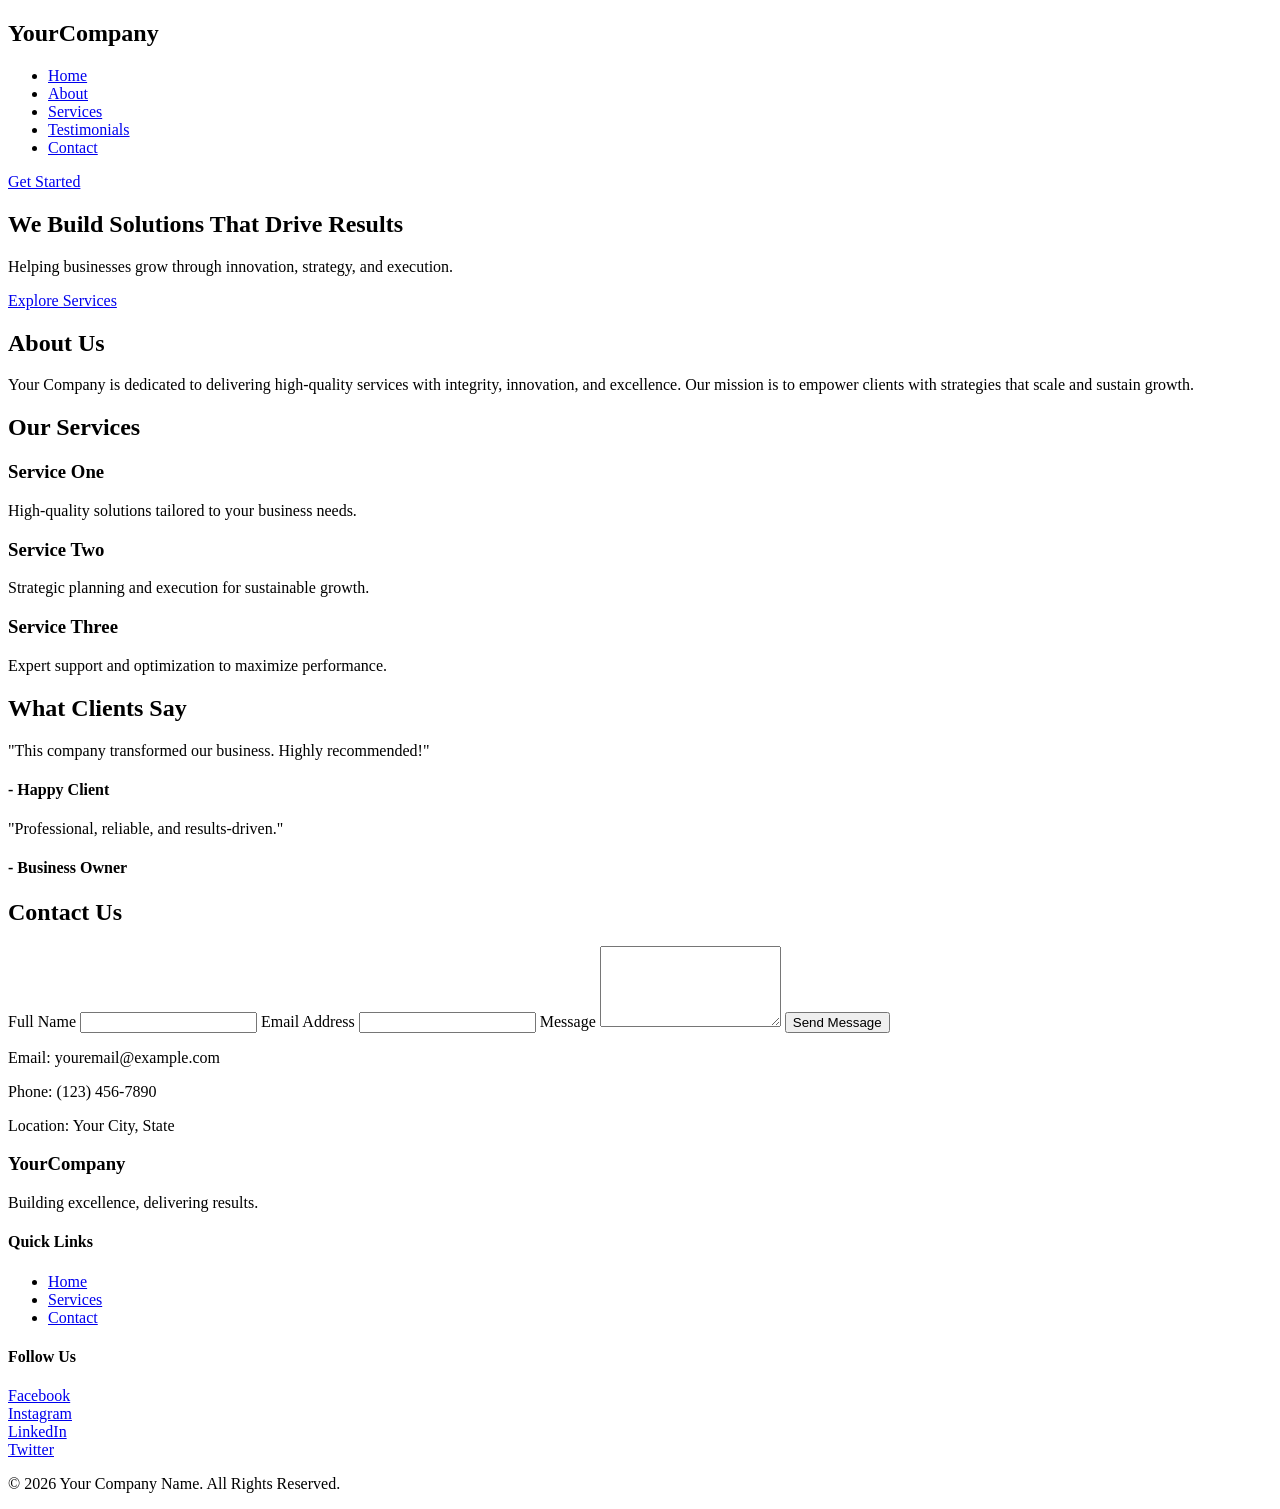
==== index.html @ 87265bc8 "Create index.html" ====
<!DOCTYPE html>
<html lang="en">
<head>
    <!-- Basic Setup -->
    <meta charset="UTF-8">
    <meta name="viewport" content="width=device-width, initial-scale=1.0">

    <!-- SEO -->
    <title>Your Company Name | Official Website</title>
    <meta name="description" content="Your Company Name - Professional services built for excellence.">
    <meta name="keywords" content="business, services, ecommerce, professional">
    <meta name="author" content="Your Company Name">

    <!-- Open Graph (Social Sharing) -->
    <meta property="og:title" content="Your Company Name">
    <meta property="og:description" content="Professional services built for excellence.">
    <meta property="og:type" content="website">

    <!-- Favicon -->
    <link rel="icon" href="images/favicon.ico">

    <!-- Future CSS -->
    <link rel="stylesheet" href="styles.css">

</head>
<body>

    <!-- ================= HEADER ================= -->
    <header>
        <nav>
            <div class="logo">
                <h2>YourCompany</h2>
            </div>

            <ul class="nav-links">
                <li><a href="#home">Home</a></li>
                <li><a href="#about">About</a></li>
                <li><a href="#services">Services</a></li>
                <li><a href="#testimonials">Testimonials</a></li>
                <li><a href="#contact">Contact</a></li>
            </ul>

            <div class="cta-button">
                <a href="#contact">Get Started</a>
            </div>
        </nav>
    </header>

    <!-- ================= HERO SECTION ================= -->
    <section id="home" class="hero">
        <div class="hero-content">
            <h1>We Build Solutions That Drive Results</h1>
            <p>Helping businesses grow through innovation, strategy, and execution.</p>
            <a href="#services" class="btn-primary">Explore Services</a>
        </div>
    </section>

    <!-- ================= ABOUT SECTION ================= -->
    <section id="about" class="about">
        <div class="container">
            <h2>About Us</h2>
            <p>
                Your Company is dedicated to delivering high-quality services with integrity,
                innovation, and excellence. Our mission is to empower clients with
                strategies that scale and sustain growth.
            </p>
        </div>
    </section>

    <!-- ================= SERVICES SECTION ================= -->
    <section id="services" class="services">
        <div class="container">
            <h2>Our Services</h2>

            <div class="service-grid">

                <div class="service-card">
                    <h3>Service One</h3>
                    <p>High-quality solutions tailored to your business needs.</p>
                </div>

                <div class="service-card">
                    <h3>Service Two</h3>
                    <p>Strategic planning and execution for sustainable growth.</p>
                </div>

                <div class="service-card">
                    <h3>Service Three</h3>
                    <p>Expert support and optimization to maximize performance.</p>
                </div>

            </div>
        </div>
    </section>

    <!-- ================= TESTIMONIALS ================= -->
    <section id="testimonials" class="testimonials">
        <div class="container">
            <h2>What Clients Say</h2>

            <div class="testimonial">
                <p>"This company transformed our business. Highly recommended!"</p>
                <h4>- Happy Client</h4>
            </div>

            <div class="testimonial">
                <p>"Professional, reliable, and results-driven."</p>
                <h4>- Business Owner</h4>
            </div>
        </div>
    </section>

    <!-- ================= CONTACT SECTION ================= -->
    <section id="contact" class="contact">
        <div class="container">
            <h2>Contact Us</h2>

            <form action="mailto:youremail@example.com" method="POST" enctype="text/plain">
                
                <label for="name">Full Name</label>
                <input type="text" id="name" name="name" required>

                <label for="email">Email Address</label>
                <input type="email" id="email" name="email" required>

                <label for="message">Message</label>
                <textarea id="message" name="message" rows="5" required></textarea>

                <button type="submit">Send Message</button>

            </form>

            <div class="contact-info">
                <p>Email: youremail@example.com</p>
                <p>Phone: (123) 456-7890</p>
                <p>Location: Your City, State</p>
            </div>
        </div>
    </section>

    <!-- ================= FOOTER ================= -->
    <footer>
        <div class="footer-content">

            <div class="footer-brand">
                <h3>YourCompany</h3>
                <p>Building excellence, delivering results.</p>
            </div>

            <div class="footer-links">
                <h4>Quick Links</h4>
                <ul>
                    <li><a href="#home">Home</a></li>
                    <li><a href="#services">Services</a></li>
                    <li><a href="#contact">Contact</a></li>
                </ul>
            </div>

            <div class="footer-social">
                <h4>Follow Us</h4>
                <a href="https://facebook.com" target="_blank">Facebook</a><br>
                <a href="https://instagram.com" target="_blank">Instagram</a><br>
                <a href="https://linkedin.com" target="_blank">LinkedIn</a><br>
                <a href="https://twitter.com" target="_blank">Twitter</a>
            </div>

        </div>

        <div class="footer-bottom">
            <p>&copy; 2026 Your Company Name. All Rights Reserved.</p>
        </div>
    </footer>

    <!-- Future JavaScript -->
    <script src="script.js"></script>

</body>
</html>
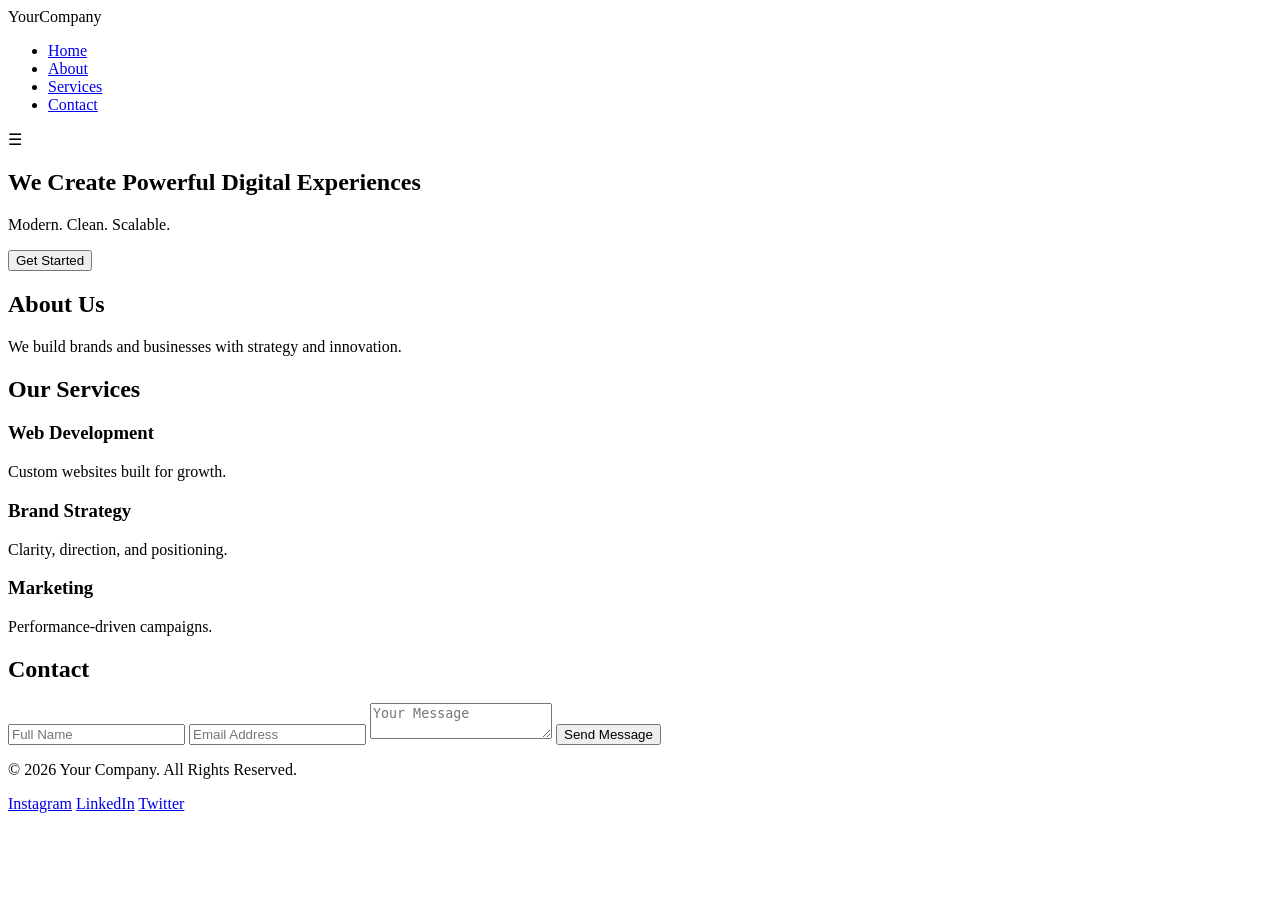
==== commit c1a436c3: "Update index.html" ====
--- a/index.html
+++ b/index.html
@@ -1,178 +1,106 @@
 <!DOCTYPE html>
 <html lang="en">
 <head>
-    <!-- Basic Setup -->
-    <meta charset="UTF-8">
-    <meta name="viewport" content="width=device-width, initial-scale=1.0">
+    <meta charset="UTF-8" />
+    <meta name="viewport" content="width=device-width, initial-scale=1.0" />
+    <title>Your Company | Official Site</title>
 
-    <!-- SEO -->
-    <title>Your Company Name | Official Website</title>
-    <meta name="description" content="Your Company Name - Professional services built for excellence.">
-    <meta name="keywords" content="business, services, ecommerce, professional">
-    <meta name="author" content="Your Company Name">
+    <!-- CSS -->
+    <link rel="stylesheet" href="css/styles.css">
 
-    <!-- Open Graph (Social Sharing) -->
-    <meta property="og:title" content="Your Company Name">
-    <meta property="og:description" content="Professional services built for excellence.">
-    <meta property="og:type" content="website">
-
-    <!-- Favicon -->
-    <link rel="icon" href="images/favicon.ico">
-
-    <!-- Future CSS -->
-    <link rel="stylesheet" href="styles.css">
-
+    <!-- Google Fonts (Optional) -->
+    <link href="https://fonts.googleapis.com/css2?family=Poppins:wght@300;400;600;800&display=swap" rel="stylesheet">
 </head>
 <body>
 
-    <!-- ================= HEADER ================= -->
-    <header>
-        <nav>
-            <div class="logo">
-                <h2>YourCompany</h2>
-            </div>
+    <!-- ================= NAV ================= -->
+    <header class="navbar">
+        <div class="container nav-container">
+            <div class="logo">YourCompany</div>
 
             <ul class="nav-links">
                 <li><a href="#home">Home</a></li>
                 <li><a href="#about">About</a></li>
                 <li><a href="#services">Services</a></li>
-                <li><a href="#testimonials">Testimonials</a></li>
                 <li><a href="#contact">Contact</a></li>
             </ul>
 
-            <div class="cta-button">
-                <a href="#contact">Get Started</a>
+            <div class="menu-toggle" id="menu-toggle">
+                ☰
             </div>
-        </nav>
+        </div>
     </header>
 
-    <!-- ================= HERO SECTION ================= -->
+    <!-- ================= HERO ================= -->
     <section id="home" class="hero">
-        <div class="hero-content">
-            <h1>We Build Solutions That Drive Results</h1>
-            <p>Helping businesses grow through innovation, strategy, and execution.</p>
-            <a href="#services" class="btn-primary">Explore Services</a>
+        <div class="container hero-content">
+            <h1>We Create Powerful Digital Experiences</h1>
+            <p>Modern. Clean. Scalable.</p>
+            <button class="btn-primary">Get Started</button>
         </div>
     </section>
 
-    <!-- ================= ABOUT SECTION ================= -->
-    <section id="about" class="about">
+    <!-- ================= ABOUT ================= -->
+    <section id="about" class="section">
         <div class="container">
             <h2>About Us</h2>
-            <p>
-                Your Company is dedicated to delivering high-quality services with integrity,
-                innovation, and excellence. Our mission is to empower clients with
-                strategies that scale and sustain growth.
-            </p>
+            <p>We build brands and businesses with strategy and innovation.</p>
         </div>
     </section>
 
-    <!-- ================= SERVICES SECTION ================= -->
-    <section id="services" class="services">
+    <!-- ================= SERVICES ================= -->
+    <section id="services" class="section alt-bg">
         <div class="container">
             <h2>Our Services</h2>
 
-            <div class="service-grid">
-
-                <div class="service-card">
-                    <h3>Service One</h3>
-                    <p>High-quality solutions tailored to your business needs.</p>
+            <div class="card-grid">
+                <div class="card">
+                    <h3>Web Development</h3>
+                    <p>Custom websites built for growth.</p>
                 </div>
 
-                <div class="service-card">
-                    <h3>Service Two</h3>
-                    <p>Strategic planning and execution for sustainable growth.</p>
+                <div class="card">
+                    <h3>Brand Strategy</h3>
+                    <p>Clarity, direction, and positioning.</p>
                 </div>
 
-                <div class="service-card">
-                    <h3>Service Three</h3>
-                    <p>Expert support and optimization to maximize performance.</p>
+                <div class="card">
+                    <h3>Marketing</h3>
+                    <p>Performance-driven campaigns.</p>
                 </div>
-
             </div>
         </div>
     </section>
 
-    <!-- ================= TESTIMONIALS ================= -->
-    <section id="testimonials" class="testimonials">
+    <!-- ================= CONTACT ================= -->
+    <section id="contact" class="section">
         <div class="container">
-            <h2>What Clients Say</h2>
+            <h2>Contact</h2>
 
-            <div class="testimonial">
-                <p>"This company transformed our business. Highly recommended!"</p>
-                <h4>- Happy Client</h4>
-            </div>
-
-            <div class="testimonial">
-                <p>"Professional, reliable, and results-driven."</p>
-                <h4>- Business Owner</h4>
-            </div>
-        </div>
-    </section>
-
-    <!-- ================= CONTACT SECTION ================= -->
-    <section id="contact" class="contact">
-        <div class="container">
-            <h2>Contact Us</h2>
-
-            <form action="mailto:youremail@example.com" method="POST" enctype="text/plain">
-                
-                <label for="name">Full Name</label>
-                <input type="text" id="name" name="name" required>
-
-                <label for="email">Email Address</label>
-                <input type="email" id="email" name="email" required>
-
-                <label for="message">Message</label>
-                <textarea id="message" name="message" rows="5" required></textarea>
-
-                <button type="submit">Send Message</button>
-
+            <form class="contact-form">
+                <input type="text" placeholder="Full Name" required>
+                <input type="email" placeholder="Email Address" required>
+                <textarea placeholder="Your Message" required></textarea>
+                <button type="submit" class="btn-primary">Send Message</button>
             </form>
-
-            <div class="contact-info">
-                <p>Email: youremail@example.com</p>
-                <p>Phone: (123) 456-7890</p>
-                <p>Location: Your City, State</p>
-            </div>
         </div>
     </section>
 
     <!-- ================= FOOTER ================= -->
-    <footer>
-        <div class="footer-content">
+    <footer class="footer">
+        <div class="container footer-container">
+            <p>© 2026 Your Company. All Rights Reserved.</p>
 
-            <div class="footer-brand">
-                <h3>YourCompany</h3>
-                <p>Building excellence, delivering results.</p>
+            <div class="social-links">
+                <a href="#">Instagram</a>
+                <a href="#">LinkedIn</a>
+                <a href="#">Twitter</a>
             </div>
-
-            <div class="footer-links">
-                <h4>Quick Links</h4>
-                <ul>
-                    <li><a href="#home">Home</a></li>
-                    <li><a href="#services">Services</a></li>
-                    <li><a href="#contact">Contact</a></li>
-                </ul>
-            </div>
-
-            <div class="footer-social">
-                <h4>Follow Us</h4>
-                <a href="https://facebook.com" target="_blank">Facebook</a><br>
-                <a href="https://instagram.com" target="_blank">Instagram</a><br>
-                <a href="https://linkedin.com" target="_blank">LinkedIn</a><br>
-                <a href="https://twitter.com" target="_blank">Twitter</a>
-            </div>
-
-        </div>
-
-        <div class="footer-bottom">
-            <p>&copy; 2026 Your Company Name. All Rights Reserved.</p>
         </div>
     </footer>
 
-    <!-- Future JavaScript -->
-    <script src="script.js"></script>
+    <!-- JS -->
+    <script src="js/script.js"></script>
 
 </body>
 </html>
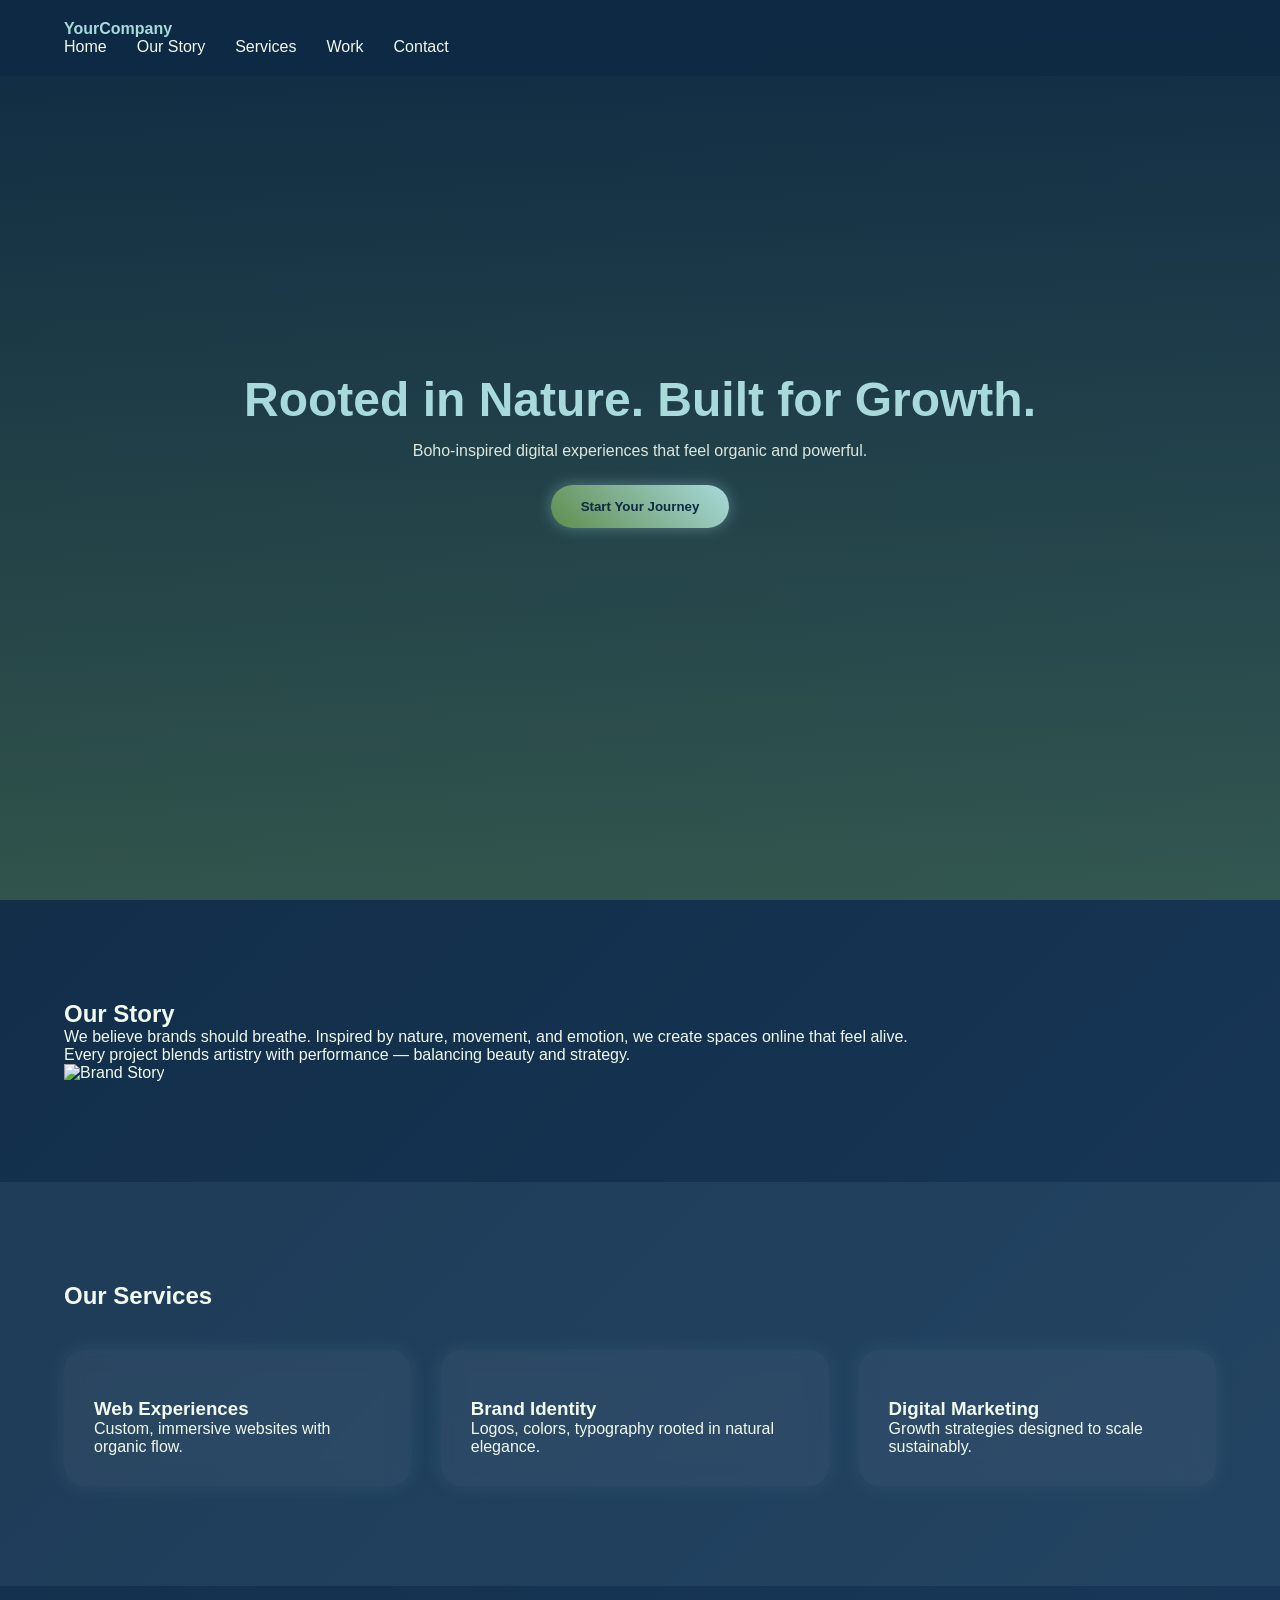
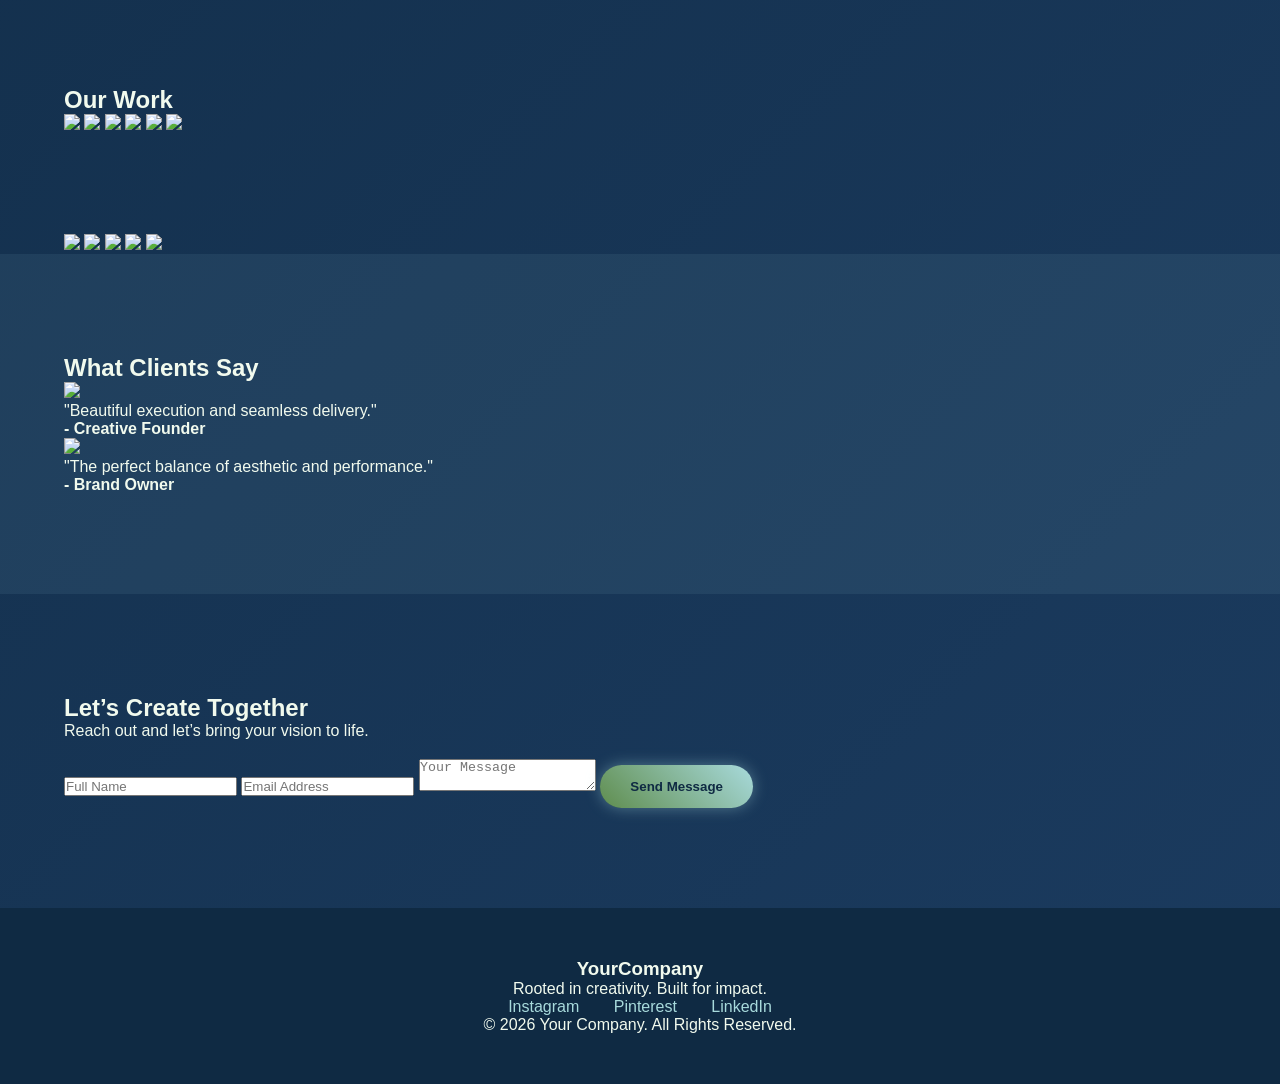
==== commit 21b36221: "Update index.html" ====
--- a/index.html
+++ b/index.html
@@ -3,104 +3,171 @@
 <head>
     <meta charset="UTF-8" />
     <meta name="viewport" content="width=device-width, initial-scale=1.0" />
-    <title>Your Company | Official Site</title>
+    <title>Your Company | Boho Digital Experience</title>
 
-    <!-- CSS -->
     <link rel="stylesheet" href="css/styles.css">
-
-    <!-- Google Fonts (Optional) -->
     <link href="https://fonts.googleapis.com/css2?family=Poppins:wght@300;400;600;800&display=swap" rel="stylesheet">
 </head>
 <body>
 
-    <!-- ================= NAV ================= -->
-    <header class="navbar">
-        <div class="container nav-container">
-            <div class="logo">YourCompany</div>
+<!-- NAV -->
+<header class="navbar">
+    <div class="container nav-container">
+        <div class="logo">YourCompany</div>
+        <ul class="nav-links">
+            <li><a href="#home">Home</a></li>
+            <li><a href="#story">Our Story</a></li>
+            <li><a href="#services">Services</a></li>
+            <li><a href="#portfolio">Work</a></li>
+            <li><a href="#contact">Contact</a></li>
+        </ul>
+    </div>
+</header>
 
-            <ul class="nav-links">
-                <li><a href="#home">Home</a></li>
-                <li><a href="#about">About</a></li>
-                <li><a href="#services">Services</a></li>
-                <li><a href="#contact">Contact</a></li>
-            </ul>
+<!-- HERO -->
+<section id="home" class="hero">
+    <div class="hero-overlay"></div>
+    <div class="container hero-content">
+        <h1>Rooted in Nature. Built for Growth.</h1>
+        <p>Boho-inspired digital experiences that feel organic and powerful.</p>
+        <button class="btn-primary">Start Your Journey</button>
+    </div>
+</section>
 
-            <div class="menu-toggle" id="menu-toggle">
-                ☰
+<!-- BRAND STORY -->
+<section id="story" class="section">
+    <div class="container split">
+        <div class="text-content">
+            <h2>Our Story</h2>
+            <p>
+                We believe brands should breathe. Inspired by nature,
+                movement, and emotion, we create spaces online that feel alive.
+            </p>
+            <p>
+                Every project blends artistry with performance —
+                balancing beauty and strategy.
+            </p>
+        </div>
+        <div class="image-content">
+            <img src="assets/images/story.jpg" alt="Brand Story">
+        </div>
+    </div>
+</section>
+
+<!-- SERVICES -->
+<section id="services" class="section alt-bg">
+    <div class="container">
+        <h2>Our Services</h2>
+
+        <div class="card-grid">
+
+            <div class="card large">
+                <img src="assets/images/service1.jpg" alt="">
+                <h3>Web Experiences</h3>
+                <p>Custom, immersive websites with organic flow.</p>
+            </div>
+
+            <div class="card large">
+                <img src="assets/images/service2.jpg" alt="">
+                <h3>Brand Identity</h3>
+                <p>Logos, colors, typography rooted in natural elegance.</p>
+            </div>
+
+            <div class="card large">
+                <img src="assets/images/service3.jpg" alt="">
+                <h3>Digital Marketing</h3>
+                <p>Growth strategies designed to scale sustainably.</p>
+            </div>
+
+        </div>
+    </div>
+</section>
+
+<!-- PORTFOLIO -->
+<section id="portfolio" class="section">
+    <div class="container">
+        <h2>Our Work</h2>
+
+        <div class="gallery">
+            <img src="assets/images/work1.jpg">
+            <img src="assets/images/work2.jpg">
+            <img src="assets/images/work3.jpg">
+            <img src="assets/images/work4.jpg">
+            <img src="assets/images/work5.jpg">
+            <img src="assets/images/work6.jpg">
+        </div>
+    </div>
+</section>
+
+<!-- LOGO STRIP -->
+<section class="logo-strip">
+    <div class="container logos">
+        <img src="assets/images/logo1.png">
+        <img src="assets/images/logo2.png">
+        <img src="assets/images/logo3.png">
+        <img src="assets/images/logo4.png">
+        <img src="assets/images/logo5.png">
+    </div>
+</section>
+
+<!-- TESTIMONIALS -->
+<section class="section alt-bg">
+    <div class="container">
+        <h2>What Clients Say</h2>
+
+        <div class="testimonial-grid">
+            <div class="testimonial">
+                <img src="assets/images/client1.jpg">
+                <p>"Beautiful execution and seamless delivery."</p>
+                <h4>- Creative Founder</h4>
+            </div>
+
+            <div class="testimonial">
+                <img src="assets/images/client2.jpg">
+                <p>"The perfect balance of aesthetic and performance."</p>
+                <h4>- Brand Owner</h4>
             </div>
         </div>
-    </header>
+    </div>
+</section>
 
-    <!-- ================= HERO ================= -->
-    <section id="home" class="hero">
-        <div class="container hero-content">
-            <h1>We Create Powerful Digital Experiences</h1>
-            <p>Modern. Clean. Scalable.</p>
-            <button class="btn-primary">Get Started</button>
+<!-- CONTACT -->
+<section id="contact" class="section">
+    <div class="container split">
+        <div class="text-content">
+            <h2>Let’s Create Together</h2>
+            <p>Reach out and let’s bring your vision to life.</p>
         </div>
-    </section>
 
-    <!-- ================= ABOUT ================= -->
-    <section id="about" class="section">
-        <div class="container">
-            <h2>About Us</h2>
-            <p>We build brands and businesses with strategy and innovation.</p>
+        <form class="contact-form">
+            <input type="text" placeholder="Full Name" required>
+            <input type="email" placeholder="Email Address" required>
+            <textarea placeholder="Your Message" required></textarea>
+            <button class="btn-primary">Send Message</button>
+        </form>
+    </div>
+</section>
+
+<!-- FOOTER -->
+<footer class="footer">
+    <div class="container footer-container">
+        <div>
+            <h3>YourCompany</h3>
+            <p>Rooted in creativity. Built for impact.</p>
         </div>
-    </section>
 
-    <!-- ================= SERVICES ================= -->
-    <section id="services" class="section alt-bg">
-        <div class="container">
-            <h2>Our Services</h2>
+        <div class="social-links">
+            <a href="#">Instagram</a>
+            <a href="#">Pinterest</a>
+            <a href="#">LinkedIn</a>
+        </div>
+    </div>
 
-            <div class="card-grid">
-                <div class="card">
-                    <h3>Web Development</h3>
-                    <p>Custom websites built for growth.</p>
-                </div>
+    <div class="footer-bottom">
+        © 2026 Your Company. All Rights Reserved.
+    </div>
+</footer>
 
-                <div class="card">
-                    <h3>Brand Strategy</h3>
-                    <p>Clarity, direction, and positioning.</p>
-                </div>
-
-                <div class="card">
-                    <h3>Marketing</h3>
-                    <p>Performance-driven campaigns.</p>
-                </div>
-            </div>
-        </div>
-    </section>
-
-    <!-- ================= CONTACT ================= -->
-    <section id="contact" class="section">
-        <div class="container">
-            <h2>Contact</h2>
-
-            <form class="contact-form">
-                <input type="text" placeholder="Full Name" required>
-                <input type="email" placeholder="Email Address" required>
-                <textarea placeholder="Your Message" required></textarea>
-                <button type="submit" class="btn-primary">Send Message</button>
-            </form>
-        </div>
-    </section>
-
-    <!-- ================= FOOTER ================= -->
-    <footer class="footer">
-        <div class="container footer-container">
-            <p>© 2026 Your Company. All Rights Reserved.</p>
-
-            <div class="social-links">
-                <a href="#">Instagram</a>
-                <a href="#">LinkedIn</a>
-                <a href="#">Twitter</a>
-            </div>
-        </div>
-    </footer>
-
-    <!-- JS -->
-    <script src="js/script.js"></script>
-
+<script src="js/script.js"></script>
 </body>
 </html>
--- a/css/styles.css
+++ b/css/styles.css
@@ -0,0 +1,180 @@
+/* ================= GLOBAL ================= */
+* {
+    margin: 0;
+    padding: 0;
+    box-sizing: border-box;
+}
+
+body {
+    font-family: 'Poppins', sans-serif;
+    background: linear-gradient(135deg, #0f2a43, #1b3b5f);
+    color: #f1faee;
+    overflow-x: hidden;
+}
+
+.container {
+    width: 90%;
+    max-width: 1200px;
+    margin: auto;
+}
+
+/* ================= NAVBAR ================= */
+.navbar {
+    position: fixed;
+    width: 100%;
+    background: rgba(15, 42, 67, 0.85);
+    backdrop-filter: blur(10px);
+    padding: 20px 0;
+    z-index: 1000;
+}
+
+.logo {
+    font-weight: 800;
+    color: #a8dadc;
+}
+
+.nav-links {
+    display: flex;
+    list-style: none;
+    gap: 30px;
+}
+
+.nav-links a {
+    text-decoration: none;
+    color: #f1faee;
+    transition: 0.3s ease;
+}
+
+.nav-links a:hover {
+    color: #a8dadc;
+}
+
+/* ================= HERO ================= */
+.hero {
+    height: 100vh;
+    display: flex;
+    align-items: center;
+    text-align: center;
+    position: relative;
+    background: linear-gradient(180deg, rgba(15,42,67,0.7), rgba(95,141,78,0.4));
+}
+
+.hero h1 {
+    font-size: 3rem;
+    color: #a8dadc;
+    animation: fadeUp 1.5s ease forwards;
+}
+
+.hero p {
+    margin-top: 15px;
+    color: #f1faee;
+    opacity: 0.9;
+}
+
+/* ================= BUTTON ================= */
+.btn-primary {
+    margin-top: 25px;
+    padding: 14px 30px;
+    border-radius: 30px;
+    border: none;
+    background: linear-gradient(45deg, #5f8d4e, #a8dadc);
+    color: #0f2a43;
+    font-weight: 600;
+    cursor: pointer;
+    transition: all 0.4s ease;
+    box-shadow: 0 0 15px rgba(168, 218, 220, 0.4);
+}
+
+.btn-primary:hover {
+    transform: scale(1.1);
+    box-shadow: 0 0 25px rgba(168, 218, 220, 0.8);
+}
+
+/* ================= SECTIONS ================= */
+.section {
+    padding: 100px 0;
+    opacity: 0;
+    transform: translateY(40px);
+    transition: all 1s ease;
+}
+
+.section.show {
+    opacity: 1;
+    transform: translateY(0);
+}
+
+.alt-bg {
+    background: rgba(168, 218, 220, 0.08);
+}
+
+/* ================= CARDS ================= */
+.card-grid {
+    display: flex;
+    gap: 30px;
+    margin-top: 40px;
+}
+
+.card {
+    background: rgba(255,255,255,0.05);
+    padding: 30px;
+    border-radius: 20px;
+    backdrop-filter: blur(10px);
+    transition: 0.4s ease;
+    box-shadow: 0 0 20px rgba(168,218,220,0.1);
+}
+
+.card:hover {
+    transform: translateY(-15px);
+    box-shadow: 0 0 35px rgba(168,218,220,0.3);
+}
+
+/* ================= FOOTER ================= */
+.footer {
+    background: #0f2a43;
+    padding: 50px 0;
+    text-align: center;
+}
+
+.social-links a {
+    margin: 0 15px;
+    text-decoration: none;
+    color: #a8dadc;
+    transition: 0.3s ease;
+}
+
+.social-links a:hover {
+    color: #5f8d4e;
+}
+
+/* ================= ANIMATIONS ================= */
+@keyframes fadeUp {
+    from {
+        opacity: 0;
+        transform: translateY(40px);
+    }
+    to {
+        opacity: 1;
+        transform: translateY(0);
+    }
+}
+.sparkle {
+    position: fixed;
+    width: 6px;
+    height: 6px;
+    background: #a8dadc;
+    border-radius: 50%;
+    pointer-events: none;
+    animation: sparkleAnim 2s linear forwards;
+    opacity: 0.8;
+}
+
+@keyframes sparkleAnim {
+    0% {
+        transform: scale(0);
+        opacity: 1;
+    }
+    100% {
+        transform: scale(2);
+        opacity: 0;
+    }
+}
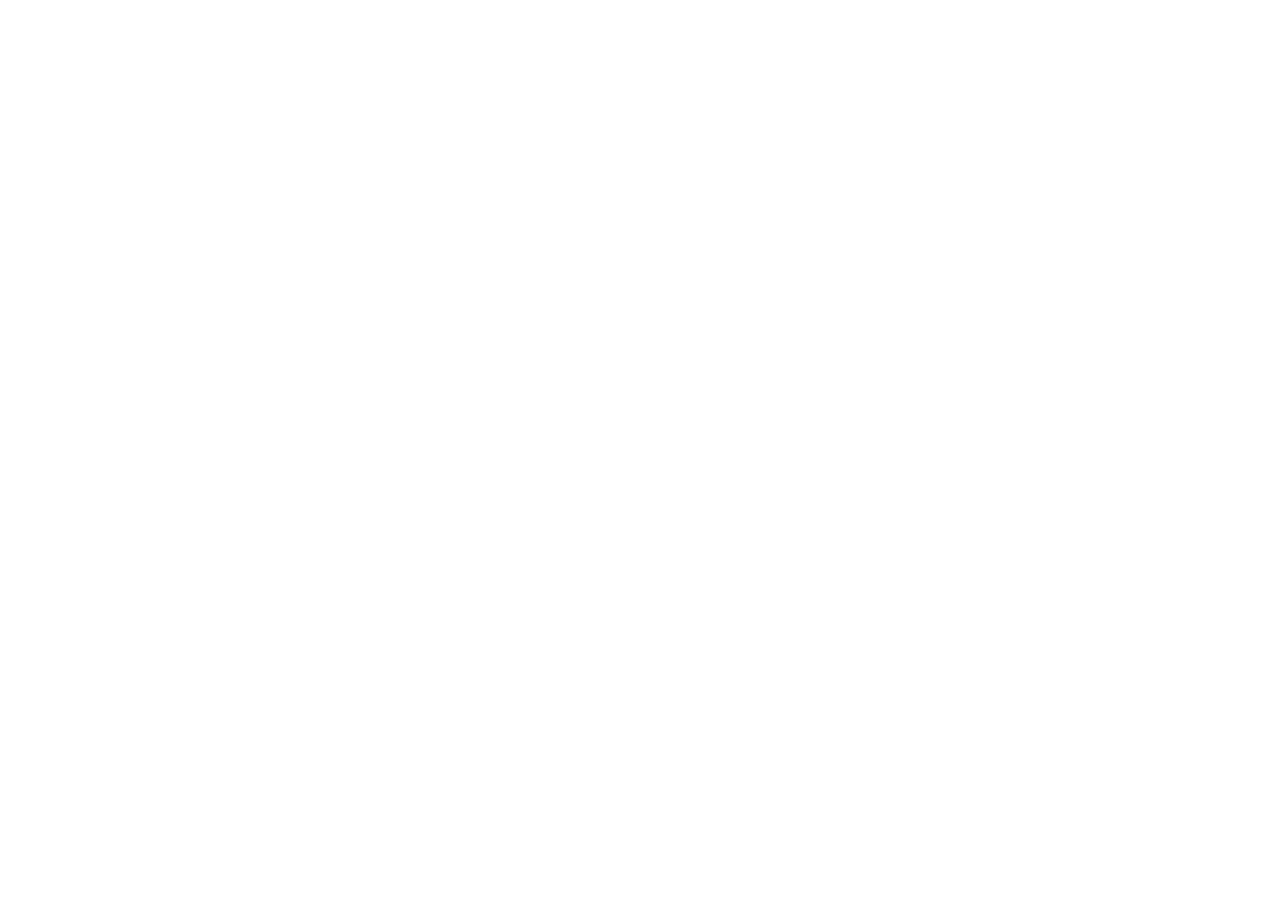
==== commit e4696e31: "Update index.html" ====
--- a/index.html
+++ b/index.html
@@ -1,173 +1,30 @@
 <!DOCTYPE html>
 <html lang="en">
 <head>
-    <meta charset="UTF-8" />
-    <meta name="viewport" content="width=device-width, initial-scale=1.0" />
-    <title>Your Company | Boho Digital Experience</title>
+    <meta charset="UTF-8">
+    <meta name="viewport" content="width=device-width, initial-scale=1.0">
+    <title>Your Company | Boho Experience</title>
 
-    <link rel="stylesheet" href="css/styles.css">
+    <!-- CSS FILES -->
+    <link rel="stylesheet" href="css/global.css">
+    <link rel="stylesheet" href="css/navbar.css">
+    <link rel="stylesheet" href="css/hero.css">
+    <link rel="stylesheet" href="css/sections.css">
+    <link rel="stylesheet" href="css/footer.css">
+
     <link href="https://fonts.googleapis.com/css2?family=Poppins:wght@300;400;600;800&display=swap" rel="stylesheet">
 </head>
 <body>
 
-<!-- NAV -->
-<header class="navbar">
-    <div class="container nav-container">
-        <div class="logo">YourCompany</div>
-        <ul class="nav-links">
-            <li><a href="#home">Home</a></li>
-            <li><a href="#story">Our Story</a></li>
-            <li><a href="#services">Services</a></li>
-            <li><a href="#portfolio">Work</a></li>
-            <li><a href="#contact">Contact</a></li>
-        </ul>
-    </div>
-</header>
+    <!-- COMPONENTS LOAD HERE -->
+    <div id="navbar"></div>
+    <div id="hero"></div>
+    <div id="services"></div>
+    <div id="portfolio"></div>
+    <div id="contact"></div>
+    <div id="footer"></div>
 
-<!-- HERO -->
-<section id="home" class="hero">
-    <div class="hero-overlay"></div>
-    <div class="container hero-content">
-        <h1>Rooted in Nature. Built for Growth.</h1>
-        <p>Boho-inspired digital experiences that feel organic and powerful.</p>
-        <button class="btn-primary">Start Your Journey</button>
-    </div>
-</section>
+    <script src="js/main.js"></script>
 
-<!-- BRAND STORY -->
-<section id="story" class="section">
-    <div class="container split">
-        <div class="text-content">
-            <h2>Our Story</h2>
-            <p>
-                We believe brands should breathe. Inspired by nature,
-                movement, and emotion, we create spaces online that feel alive.
-            </p>
-            <p>
-                Every project blends artistry with performance —
-                balancing beauty and strategy.
-            </p>
-        </div>
-        <div class="image-content">
-            <img src="assets/images/story.jpg" alt="Brand Story">
-        </div>
-    </div>
-</section>
-
-<!-- SERVICES -->
-<section id="services" class="section alt-bg">
-    <div class="container">
-        <h2>Our Services</h2>
-
-        <div class="card-grid">
-
-            <div class="card large">
-                <img src="assets/images/service1.jpg" alt="">
-                <h3>Web Experiences</h3>
-                <p>Custom, immersive websites with organic flow.</p>
-            </div>
-
-            <div class="card large">
-                <img src="assets/images/service2.jpg" alt="">
-                <h3>Brand Identity</h3>
-                <p>Logos, colors, typography rooted in natural elegance.</p>
-            </div>
-
-            <div class="card large">
-                <img src="assets/images/service3.jpg" alt="">
-                <h3>Digital Marketing</h3>
-                <p>Growth strategies designed to scale sustainably.</p>
-            </div>
-
-        </div>
-    </div>
-</section>
-
-<!-- PORTFOLIO -->
-<section id="portfolio" class="section">
-    <div class="container">
-        <h2>Our Work</h2>
-
-        <div class="gallery">
-            <img src="assets/images/work1.jpg">
-            <img src="assets/images/work2.jpg">
-            <img src="assets/images/work3.jpg">
-            <img src="assets/images/work4.jpg">
-            <img src="assets/images/work5.jpg">
-            <img src="assets/images/work6.jpg">
-        </div>
-    </div>
-</section>
-
-<!-- LOGO STRIP -->
-<section class="logo-strip">
-    <div class="container logos">
-        <img src="assets/images/logo1.png">
-        <img src="assets/images/logo2.png">
-        <img src="assets/images/logo3.png">
-        <img src="assets/images/logo4.png">
-        <img src="assets/images/logo5.png">
-    </div>
-</section>
-
-<!-- TESTIMONIALS -->
-<section class="section alt-bg">
-    <div class="container">
-        <h2>What Clients Say</h2>
-
-        <div class="testimonial-grid">
-            <div class="testimonial">
-                <img src="assets/images/client1.jpg">
-                <p>"Beautiful execution and seamless delivery."</p>
-                <h4>- Creative Founder</h4>
-            </div>
-
-            <div class="testimonial">
-                <img src="assets/images/client2.jpg">
-                <p>"The perfect balance of aesthetic and performance."</p>
-                <h4>- Brand Owner</h4>
-            </div>
-        </div>
-    </div>
-</section>
-
-<!-- CONTACT -->
-<section id="contact" class="section">
-    <div class="container split">
-        <div class="text-content">
-            <h2>Let’s Create Together</h2>
-            <p>Reach out and let’s bring your vision to life.</p>
-        </div>
-
-        <form class="contact-form">
-            <input type="text" placeholder="Full Name" required>
-            <input type="email" placeholder="Email Address" required>
-            <textarea placeholder="Your Message" required></textarea>
-            <button class="btn-primary">Send Message</button>
-        </form>
-    </div>
-</section>
-
-<!-- FOOTER -->
-<footer class="footer">
-    <div class="container footer-container">
-        <div>
-            <h3>YourCompany</h3>
-            <p>Rooted in creativity. Built for impact.</p>
-        </div>
-
-        <div class="social-links">
-            <a href="#">Instagram</a>
-            <a href="#">Pinterest</a>
-            <a href="#">LinkedIn</a>
-        </div>
-    </div>
-
-    <div class="footer-bottom">
-        © 2026 Your Company. All Rights Reserved.
-    </div>
-</footer>
-
-<script src="js/script.js"></script>
 </body>
 </html>
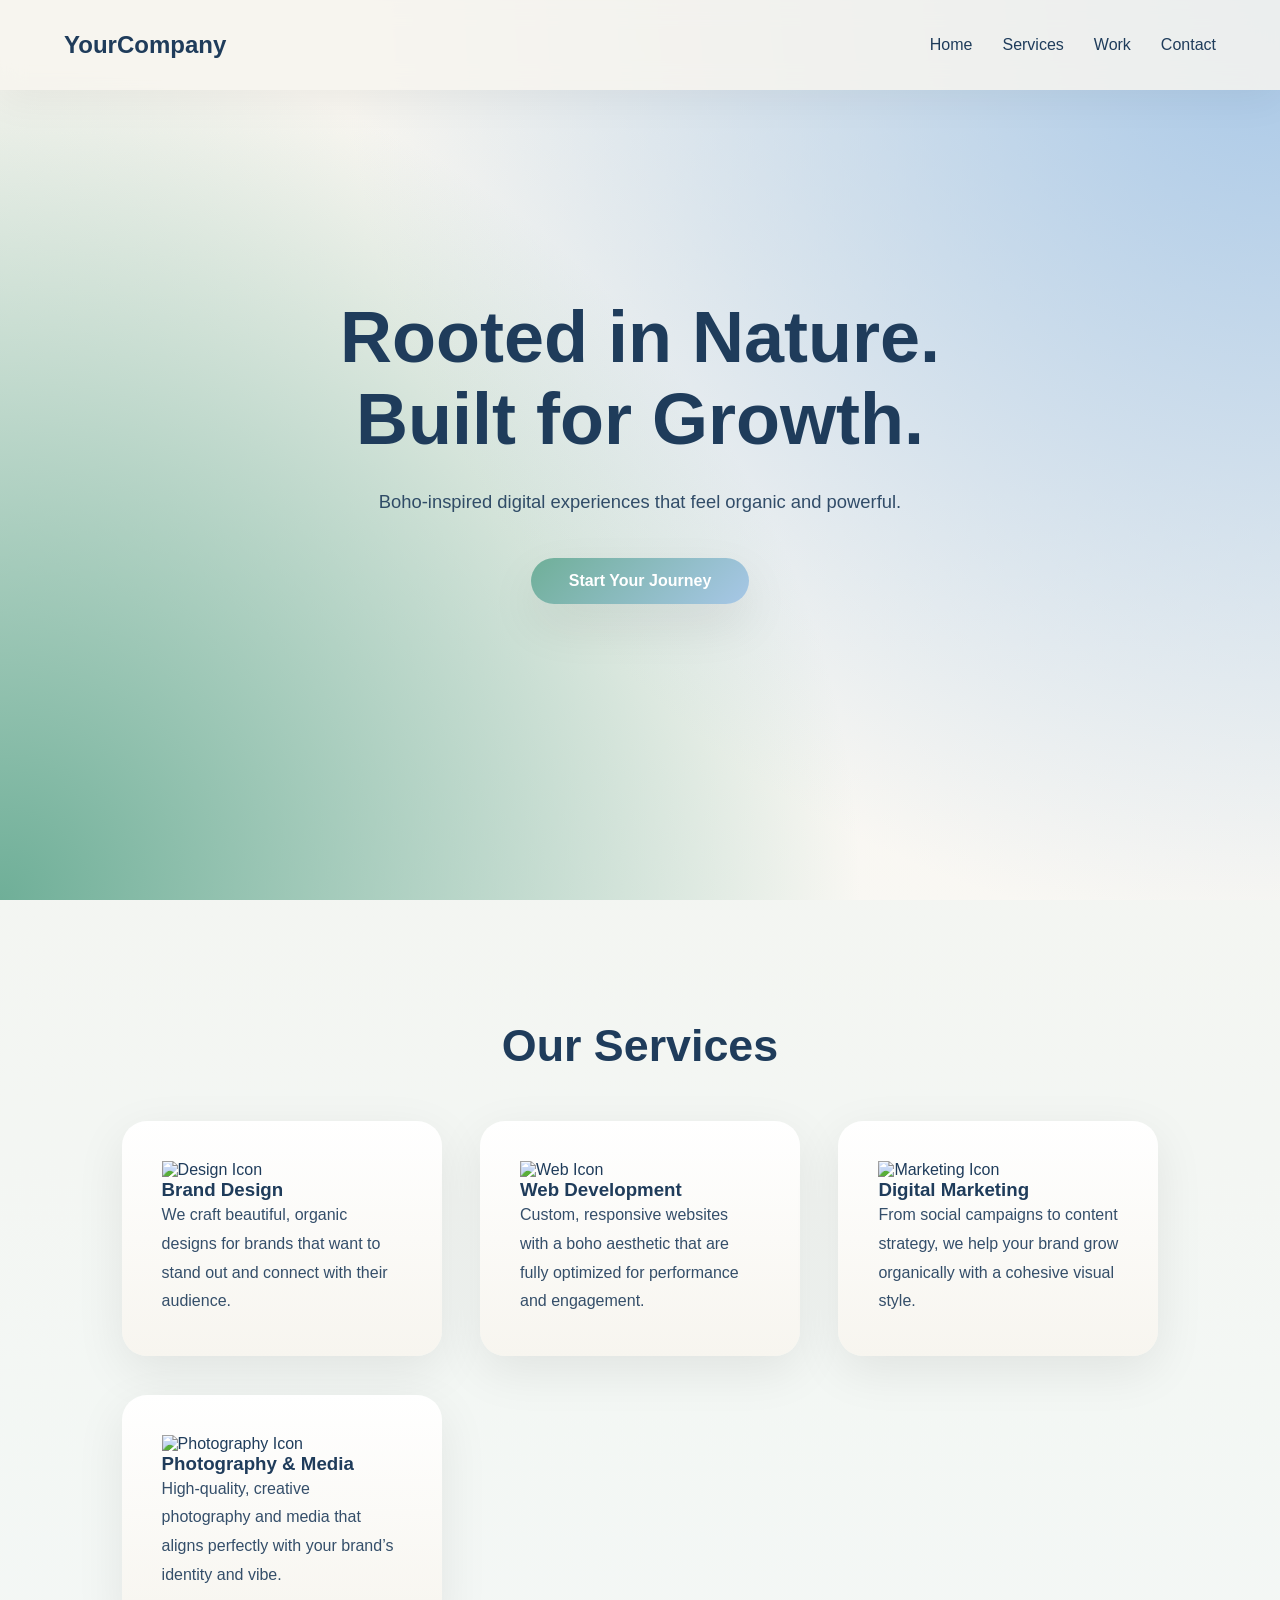
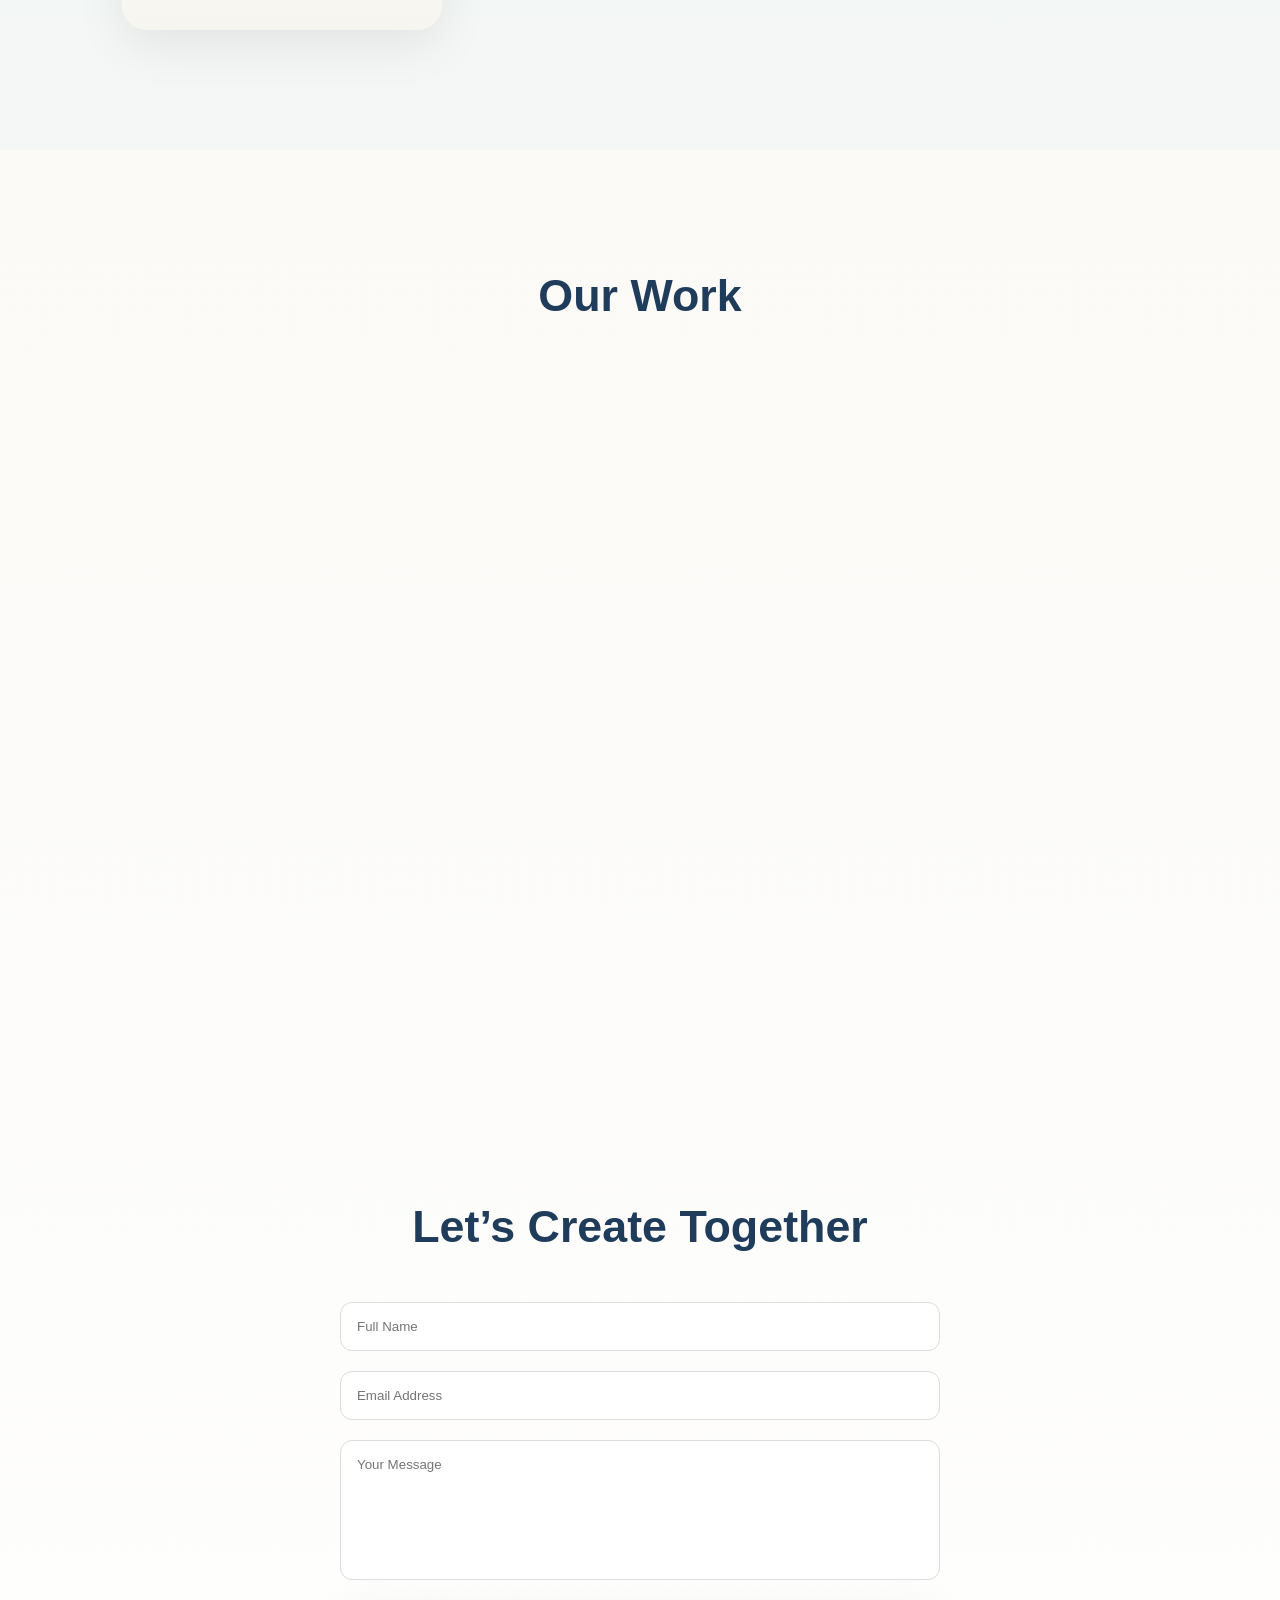
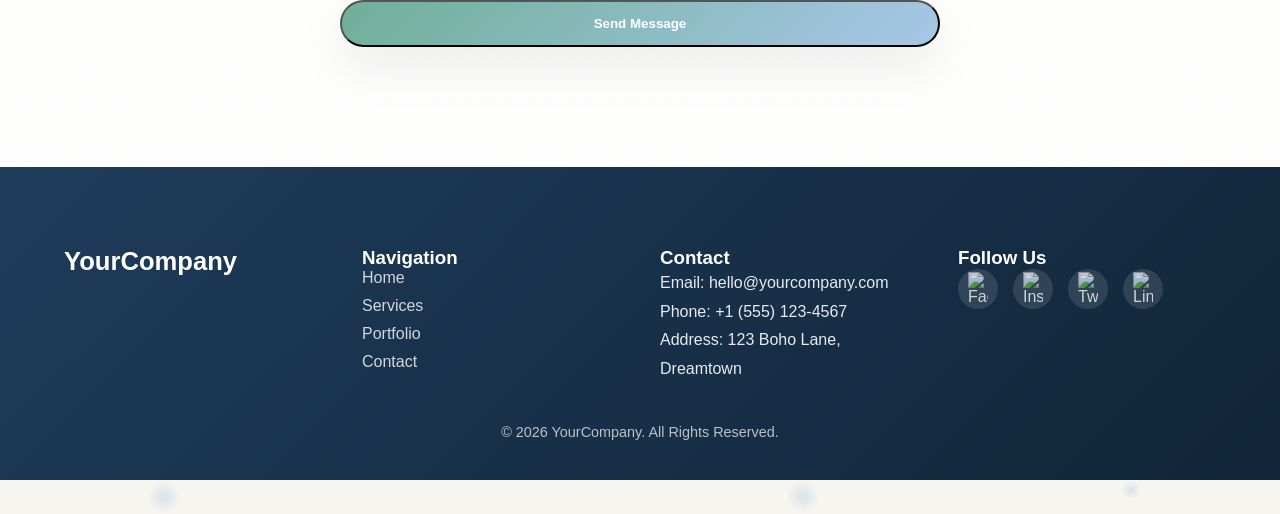
==== commit 94504567: "Update index.html" ====
--- a/index.html
+++ b/index.html
@@ -3,7 +3,10 @@
 <head>
     <meta charset="UTF-8">
     <meta name="viewport" content="width=device-width, initial-scale=1.0">
-    <title>Your Company | Boho Experience</title>
+    <title>YourCompany | Boho Experience</title>
+
+    <!-- GOOGLE FONT -->
+    <link href="https://fonts.googleapis.com/css2?family=Poppins:wght@300;400;600;800&display=swap" rel="stylesheet">
 
     <!-- CSS FILES -->
     <link rel="stylesheet" href="css/global.css">
@@ -11,12 +14,10 @@
     <link rel="stylesheet" href="css/hero.css">
     <link rel="stylesheet" href="css/sections.css">
     <link rel="stylesheet" href="css/footer.css">
-
-    <link href="https://fonts.googleapis.com/css2?family=Poppins:wght@300;400;600;800&display=swap" rel="stylesheet">
 </head>
 <body>
 
-    <!-- COMPONENTS LOAD HERE -->
+    <!-- ================= COMPONENTS ================= -->
     <div id="navbar"></div>
     <div id="hero"></div>
     <div id="services"></div>
@@ -24,6 +25,10 @@
     <div id="contact"></div>
     <div id="footer"></div>
 
+    <!-- ================= FLOATING BUBBLES ================= -->
+    <!-- Bubbles are created dynamically by JS -->
+
+    <!-- ================= MAIN JS ================= -->
     <script src="js/main.js"></script>
 
 </body>
--- a/css/global.css
+++ b/css/global.css
@@ -0,0 +1,76 @@
+/* ================= GLOBAL ================= */
+:root {
+    --green: #6FAF98;
+    --light-blue: #A7C7E7;
+    --dark-blue: #1F3C5B;
+    --cream: #F7F5EF;
+    --gold: #E6C27A;
+
+    --radius: 18px;
+    --shadow-soft: 0 20px 50px rgba(0,0,0,0.08);
+    --transition: all 0.35s ease;
+}
+
+* {
+    margin: 0;
+    padding: 0;
+    box-sizing: border-box;
+}
+
+html {
+    scroll-behavior: smooth;
+}
+
+body {
+    font-family: 'Poppins', sans-serif;
+    background: linear-gradient(180deg, var(--cream), #ffffff);
+    color: var(--dark-blue);
+    overflow-x: hidden;
+}
+
+.container {
+    width: 90%;
+    max-width: 1200px;
+    margin: auto;
+}
+
+h1,h2,h3 {
+    font-weight: 600;
+}
+
+p {
+    line-height: 1.8;
+    opacity: 0.9;
+}
+
+/* BUTTONS */
+.btn-primary {
+    display: inline-block;
+    padding: 14px 38px;
+    background: linear-gradient(135deg, var(--green), var(--light-blue));
+    color: #fff;
+    border-radius: 50px;
+    text-decoration: none;
+    font-weight: 600;
+    transition: var(--transition);
+    box-shadow: var(--shadow-soft);
+    cursor: pointer;
+}
+
+.btn-primary:hover {
+    transform: translateY(-4px) scale(1.02);
+    animation: bounce 0.6s;
+    box-shadow: 0 30px 60px rgba(0,0,0,0.15);
+}
+
+/* BOUNCE ANIMATION */
+@keyframes bounce {
+  0%, 20%, 50%, 80%, 100% {transform: translateY(0);}
+  40% {transform: translateY(-10px);}
+  60% {transform: translateY(-5px);}
+}
+
+/* GLOW CLASS (for hero text or buttons) */
+.glow {
+    text-shadow: 0 0 8px var(--light-blue), 0 0 20px var(--green);
+}
--- a/css/navbar.css
+++ b/css/navbar.css
@@ -0,0 +1,50 @@
+.navbar {
+    position: fixed;
+    top: 0;
+    width: 100%;
+    background: rgba(247,245,239,0.85);
+    backdrop-filter: blur(12px);
+    z-index: 1000;
+    box-shadow: 0 10px 40px rgba(0,0,0,0.05);
+}
+
+.nav-container {
+    display: flex;
+    justify-content: space-between;
+    align-items: center;
+    height: 90px;
+}
+
+.logo {
+    font-size: 1.5rem;
+    font-weight: 800;
+    color: var(--dark-blue);
+}
+
+.nav-links {
+    list-style: none;
+    display: flex;
+    gap: 30px;
+}
+
+.nav-links a {
+    text-decoration: none;
+    color: var(--dark-blue);
+    font-weight: 500;
+    position: relative;
+}
+
+.nav-links a::after {
+    content: '';
+    position: absolute;
+    bottom: -6px;
+    left: 0;
+    width: 0%;
+    height: 2px;
+    background: var(--green);
+    transition: var(--transition);
+}
+
+.nav-links a:hover::after {
+    width: 100%;
+}
--- a/css/hero.css
+++ b/css/hero.css
@@ -0,0 +1,42 @@
+.hero {
+    min-height: 100vh;
+    display: flex;
+    align-items: center;
+    position: relative;
+    overflow: hidden;
+    background:
+        radial-gradient(circle at top right, var(--light-blue), transparent 60%),
+        radial-gradient(circle at bottom left, var(--green), transparent 55%);
+}
+
+.hero-content {
+    max-width: 650px;
+    text-align: center;
+}
+
+.hero h1 {
+    font-size: clamp(2.8rem, 6vw, 4.5rem);
+    margin-bottom: 25px;
+}
+
+.hero p {
+    font-size: 1.15rem;
+    margin-bottom: 40px;
+}
+
+/* FLOATING BUBBLES */
+.bubble {
+    position: absolute;
+    border-radius: 50%;
+    background: radial-gradient(circle, var(--light-blue) 0%, transparent 70%);
+    width: 40px;
+    height: 40px;
+    animation: floatBubble 8s infinite;
+    opacity: 0.4;
+}
+
+@keyframes floatBubble {
+    0% {transform: translateY(100vh) scale(0.5);}
+    50% {transform: translateY(50vh) scale(1);}
+    100% {transform: translateY(-20vh) scale(0.5);}
+}
--- a/css/sections.css
+++ b/css/sections.css
@@ -0,0 +1,89 @@
+.section {
+    padding: clamp(60px, 10vw, 120px) 5%;
+}
+
+.section h2 {
+    font-size: clamp(1.8rem, 5vw, 2.8rem);
+    text-align: center;
+    margin-bottom: 50px;
+}
+
+/* SERVICES GRID */
+.services-grid {
+    display: grid;
+    grid-template-columns: repeat(auto-fit, minmax(260px, 1fr));
+    gap: clamp(20px, 3vw, 50px);
+}
+
+.service-card {
+    padding: 40px;
+    background: linear-gradient(180deg, #ffffff, var(--cream));
+    border-radius: 25px;
+    box-shadow: 0 15px 50px rgba(0,0,0,0.08);
+    transition: all 0.35s ease;
+}
+
+.service-card:hover {
+    transform: translateY(-10px);
+    box-shadow: 0 25px 60px rgba(0,0,0,0.12);
+}
+
+/* PORTFOLIO GRID */
+.portfolio-grid {
+    display: grid;
+    grid-template-columns: repeat(auto-fit, minmax(280px, 1fr));
+    gap: 30px;
+}
+
+.portfolio-item {
+    height: 280px;
+    border-radius: 25px;
+    position: relative;
+    overflow: hidden;
+    background-size: cover;
+    background-position: center;
+    cursor: pointer;
+}
+
+.portfolio-item::after {
+    content: "View Project";
+    position: absolute;
+    inset: 0;
+    display: grid;
+    place-items: center;
+    color: #fff;
+    background: rgba(31,60,91,0.85);
+    opacity: 0;
+    transition: 0.4s ease;
+}
+
+.portfolio-item:hover::after {
+    opacity: 1;
+}
+
+/* CONTACT FORM */
+.contact-form {
+    max-width: 600px;
+    margin: auto;
+    display: grid;
+    gap: 20px;
+}
+
+.contact-form input,
+.contact-form textarea {
+    padding: 16px;
+    border-radius: 12px;
+    border: 1px solid #ddd;
+    font-family: inherit;
+    width: 100%;
+}
+
+.contact-form textarea {
+    min-height: 140px;
+    resize: none;
+}
+
+/* ALTERNATE SECTION BACKGROUND */
+.alt-bg {
+    background: rgba(168,218,220,0.08);
+}
--- a/css/footer.css
+++ b/css/footer.css
@@ -0,0 +1,49 @@
+footer {
+    background: linear-gradient(135deg, var(--dark-blue), #102538);
+    color: #fff;
+    padding: 80px 0 40px;
+}
+
+.footer-grid {
+    display: grid;
+    grid-template-columns: repeat(auto-fit, minmax(220px, 1fr));
+    gap: 40px;
+}
+
+.footer-logo {
+    font-size: 1.6rem;
+    font-weight: 800;
+}
+
+.footer-links a {
+    display: block;
+    color: #fff;
+    text-decoration: none;
+    opacity: 0.8;
+    margin-bottom: 10px;
+}
+
+.footer-links a:hover {
+    opacity: 1;
+}
+
+/* SOCIAL ICONS */
+.social-icons {
+    display: flex;
+    gap: 15px;
+}
+
+.social-icons a {
+    width: 40px;
+    height: 40px;
+    background: rgba(255,255,255,0.15);
+    display: grid;
+    place-items: center;
+    border-radius: 50%;
+    transition: all 0.3s ease;
+}
+
+.social-icons a:hover {
+    background: var(--gold);
+    color: var(--dark-blue);
+}
